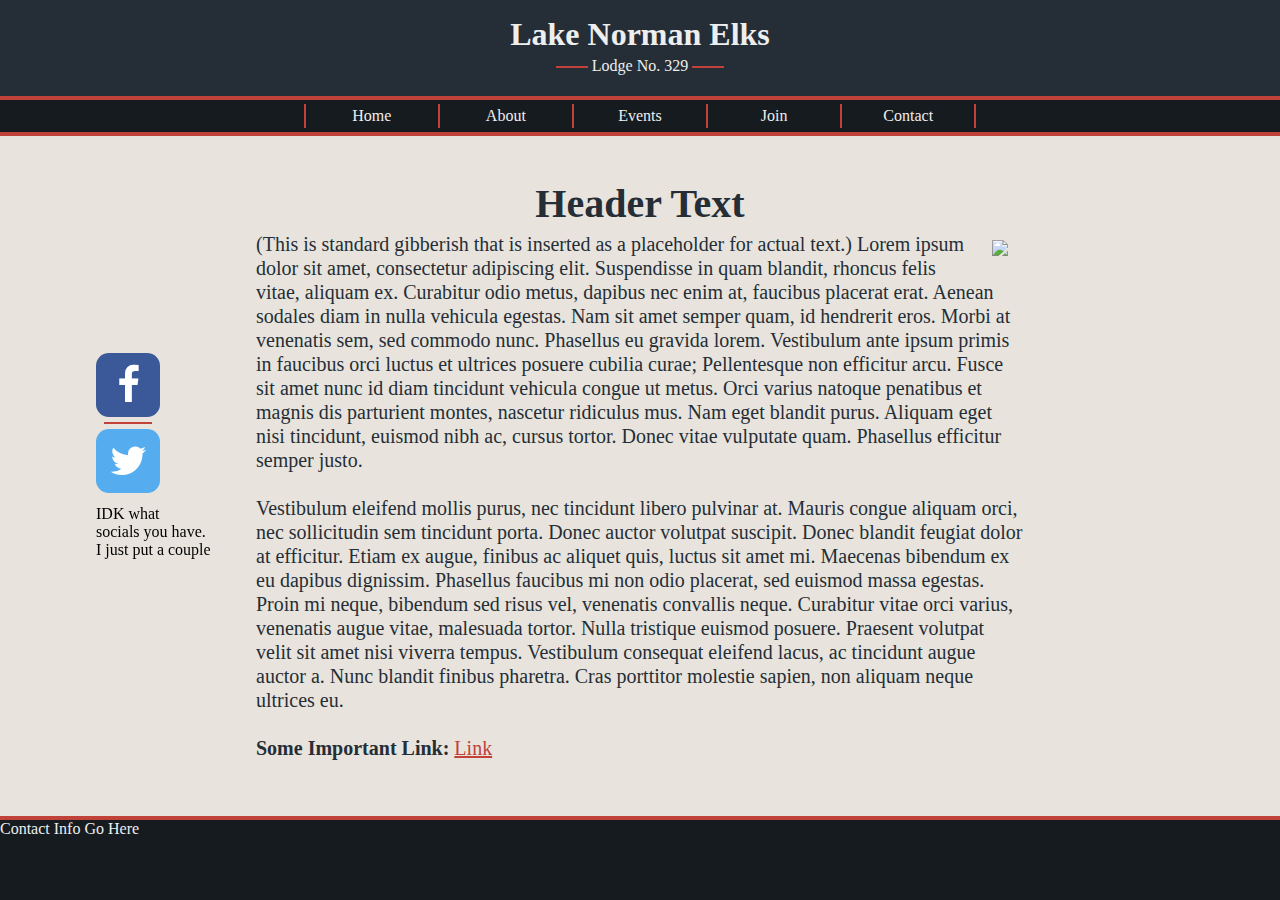
==== index.html @ 3dbc7ae4 "Add files via upload" ====
<html>
    <head>
        <title>LKN Elks</title>
        <link rel="stylesheet" href="./Stylesheets/maincss.css">
        <link rel="stylesheet" href="https://cdnjs.cloudflare.com/ajax/libs/font-awesome/4.7.0/css/font-awesome.min.css">
        <link rel="stylesheet" href="./Stylesheets/socialmediaicons.css">
    </head>
    <body>
        <div id="navbar">
            <div id="logo">
                <div id="logo-text">Lake Norman Elks</div>
                <div id="logo-description">Lodge No. 329</div>
                <img src="https://www.muralsyourway.com/media/catalog/product/cache/1/base/1200x/040ec09b1e35df139433887a97daa66f/d/i/distressed-american-flag-wallpaper-mural.jpg" id="navbar-logo-image">
            </div>
            <ul id="links">
                <li class="nav-link">
                    <a href="./">Home</a>
                </li>
                <li class="nav-link">
                    <a href="#">About</a>
                    <div class="nav-link-category">
                        <a href="#">Lodge History</a>
                        <a href="./About/Leadership.html">Lodge Leadership</a>
                        <a href="./About/ParentLinks.html">Parent Organization Links</a>
                    </div>
                </li>
                <li class="nav-link">
                    <a href="./Events/Events.html">Events</a>
                    <div class="nav-link-category">
                        <a href="#">Community Outreach</a>
                    </div>
                </li>
                <li class="nav-link">
                    <a href="#">Join</a>
                    <div class="nav-link-category">
                        <a href="#">Member Benefits</a>
                    </div>
                </li>
                <li class="nav-link">
                    <a href="./Contact Us/Contact.html">Contact</a>
                </li>
            </ul>
        </div>
        <div id="social-media-side-bar">
            <a href="#" class="fa fa-facebook"></a>
            <a href="#" class="fa fa-twitter"></a>
            IDK what <br>socials you have. <br>I just put a couple
        </div>
        <div id="main-content">

            <div class="content-section">
                <span class="center-header">Header Text</span>
                <span class="text-block">
                    <img src="https://static.independent.co.uk/s3fs-public/thumbnails/image/2013/06/11/12/goldfish-rex.jpg?w968h681" class="text-block-img-right">
                    (This is standard gibberish that is inserted as a placeholder for actual text.) Lorem ipsum dolor sit amet, consectetur adipiscing elit. Suspendisse in quam blandit, rhoncus felis vitae, aliquam ex. Curabitur odio metus, dapibus nec enim at, faucibus placerat erat. Aenean sodales diam in nulla vehicula egestas. Nam sit amet semper quam, id hendrerit eros. Morbi at venenatis sem, sed commodo nunc. Phasellus eu gravida lorem. Vestibulum ante ipsum primis in faucibus orci luctus et ultrices posuere cubilia curae; Pellentesque non efficitur arcu. Fusce sit amet nunc id diam tincidunt vehicula congue ut metus. Orci varius natoque penatibus et magnis dis parturient montes, nascetur ridiculus mus. Nam eget blandit purus. Aliquam eget nisi tincidunt, euismod nibh ac, cursus tortor. Donec vitae vulputate quam. Phasellus efficitur semper justo.
                </span>
                <span class="text-block">
                    Vestibulum eleifend mollis purus, nec tincidunt libero pulvinar at. Mauris congue aliquam orci, nec sollicitudin sem tincidunt porta. Donec auctor volutpat suscipit. Donec blandit feugiat dolor at efficitur. Etiam ex augue, finibus ac aliquet quis, luctus sit amet mi. Maecenas bibendum ex eu dapibus dignissim. Phasellus faucibus mi non odio placerat, sed euismod massa egestas. Proin mi neque, bibendum sed risus vel, venenatis convallis neque. Curabitur vitae orci varius, venenatis augue vitae, malesuada tortor. Nulla tristique euismod posuere. Praesent volutpat velit sit amet nisi viverra tempus. Vestibulum consequat eleifend lacus, ac tincidunt augue auctor a. Nunc blandit finibus pharetra. Cras porttitor molestie sapien, non aliquam neque ultrices eu.
                </span>
                <span class="text-block">
                    <span class="text-bold">Some Important Link: </span> <a href="https://www.google.com/">Link</a>
                </span>
            </div>
        </div>
        <div id="footer">
            Contact Info Go Here
        </div>
    </body>
</html>
---- Stylesheets/maincss.css ----
:root {
    --header_background: #252e36;
    --acccent_color: #c04239;
    --dark_accent: #161B20;
    --light_text: #eeeeee;
    --dark_text: #252e36;
    font-size: 16px;
    font-family: Cambria, Cochin, Georgia, Times, 'Times New Roman', serif;
}

body {
    margin: 0;
    padding: 0;
    background: #e8e4dd;
}

a {
    color: var(--acccent_color);
}

#navbar {
    position: fixed;
    left: 0;
    top: 0;
    background: var(--header_background);
    color: var(--light_text);
    width: 100vw;
    display: flex;
    flex-direction: column;
    align-items: center;
    z-index: 100;
}

#logo {
    width: 100vw;
    text-align: center;
    padding: 1rem;
    height: 4rem;
}

#logo-text {
    font-size: 2rem;
    font-weight: 600;
}

#logo-description {
    display: block;
    position: relative;
    width: fit-content;
    margin: auto;
    padding: 0.25rem;
}

#logo-description::before, #logo-description::after {
    content: "";
    background: var(--acccent_color);
    height: 0.125rem;
    width: 2rem;
    position: absolute;
    top: 50%;
    transform: translateY(-50%);
}

#logo-description::before {
    transform: translateX(-100%);
    left: 0;
}

#logo-description::after {
    transform: translateX(100%);
    right: 0;
}

#navbar-logo-image {
    position: absolute;
    left: 0;
    top: 0;
    width: 100vw;
    clip-path: polygon(0 0, 100% 0, 100% 6rem, calc(50% + 20rem) 6rem, calc(50% + 23rem) 0, calc(50% - 23rem) 0, calc(50% - 20rem) 6rem, 0 6rem);
    -webkit-clip-path: polygon(0 0, 100% 0, 100% 6rem, calc(50% + 20rem) 6rem, calc(50% + 23rem) 0, calc(50% - 23rem) 0, calc(50% - 20rem) 6rem, 0 6rem);
    transition: 200ms;
}

@media only screen and (max-width: 1300px) {
    #navbar-logo-image {
        opacity: 0;
    }
}

#links {
    width: 50vw;
    background: var(--dark_accent);
    display: flex;
    flex-direction: row;
    justify-content: space-around;
    padding: 0 25vw;
    margin: 0;
    border: 0.25rem solid var(--acccent_color);
}

.nav-link {
    list-style: none;
    position: relative;
    width: 100%;
    text-align: center;
    padding: 0.5rem;
    color: var(--light_text);
    vertical-align: middle;
    transition: 150ms;
}

.nav-link::before {
    content: "";
    background: var(--acccent_color);
    height: 1.5rem;
    width: 0.125rem;
    position: absolute;
    left: 0;
    top: 50%;
    transform: translate(-50%,-50%);
}

.nav-link:last-child::after {
    content: "";
    background: var(--acccent_color);
    height: 1.5rem;
    width: 0.125rem;
    position: absolute;
    right: 0;
    top: 50%;
    transform: translate(50%,-50%);
}

.nav-link a:hover {
    background: var(--header_background);
}

.nav-link a {
    display: block;
    height: 2rem;
    margin: -0.5rem;
    line-height: 2rem;
    text-decoration: none;
    color: var(--light_text);
}

.nav-link a:hover {
    color: #cccccc;
}

@media only screen and (max-width: 1400px) {
    #links {
        width: calc(100vw * 11 / 45 + 3220px / 9);
    }
}

.nav-link-category {
    position: absolute;
    width: calc(100% - 0.25rem);
    margin: -0.625rem;
    margin-top: 0.5rem;
    background: var(--dark_accent);
    transition: 100ms;
    transform: scale(1,0);
    transform-origin: 0 0;
    border-left: 0.25rem solid var(--acccent_color);
    border-right: 0.25rem solid var(--acccent_color);
    border-bottom: 0.25rem solid var(--acccent_color);
}

.nav-link-category a {
    margin: 0;
    height: 100%;
}

.nav-link:hover .nav-link-category {
    transform: scale(1,1);
    z-index: 999;
}

#social-media-side-bar {
    position: fixed;
    left: calc(10% - 2rem);
    top: 50% ;
    transform: translateY(-50%);
    max-height: 80vh;
}

#social-media-side-bar a {
    display: block;
    position: relative;
    height: 2.5rem;
    width: 2.5rem;
    padding: 0.75rem;
    margin: 0.75rem 0;
    font-size: 2.5rem;
    text-align: center;
    text-decoration: none;
    border-radius: 20%;
    transition: 100ms;
}

#social-media-side-bar a:hover {
    opacity: 0.85;
    border-radius: 35%;
    margin-left: 1rem;
}

#social-media-side-bar a:hover::after {
    margin-left: -1rem;
}

#social-media-side-bar a:nth-child(n+2)::after {
    content: "";
    position: absolute;
    height: 0.125rem;
    width: 3rem;
    background: var(--acccent_color);
    left: 0.5rem;
    top: -0.375rem;
    transform: translateY(-50%);
    transition: 100ms;
}

#main-content {
    margin-top: 12rem;
    padding: 0 20%;
    width: 60%;
    min-height: calc(100vh - 17.25rem);
    font-size: 1.25rem;
    line-height: 1.5rem;
    color: var(--dark_text);
}

.content-section {
    display: block;
    clear: both;
}

.center-header {
    display: block;
    color: var(--dark_text);
    font-size: 2.5rem;
    font-weight: 600;
    text-align: center;
    margin-bottom: 1rem;
}

.content-section:nth-child(n+2) .center-header {
    margin-top: 4rem;
}

.subsection-header {
    display: block;
    font-weight: 600;
    margin-top: 1.5rem;
    margin-bottom: 0.5rem;
}

.text-block {
    display: block;
    margin-bottom: 1.5rem;
}

.text-block-img-right {
    float: right;
    margin: 0.5rem 1rem;
    max-width: calc(45% - 2rem);
}

.event-block {
    display: flex;
    position: relative;
    flex-direction: row;
    padding: 1rem 0;
}

.event-block:last-child {
    margin-bottom: 2rem;
}

.event-block::before {
    content: '';
    width: 100%;
    height: 2px;
    background: var(--acccent_color);
    position: absolute;
    top: -1px;
    right: 0;
}

.event-block:last-child::after {
    content: '';
    width: 100%;
    height: 2px;
    background: var(--acccent_color);
    position: absolute;
    bottom: -1px;
    right: 0;
}

.event-date-block {
    display: flex;
    flex-direction: column;
    height: 5.5rem;
    min-width: 5.5rem;
    border-radius: 0.75rem;
    border: 2px solid var(--dark_accent);
    font-size: 2rem;
    margin-right: 1rem;
    background: var(--light_text);
    overflow: hidden;
}

.event-month {
    color: var(--light_text);
    text-align: center;
    background: var(--dark_accent);
    padding: 0.25rem 0;
}

.event-day {
    color: var(--dark_text);
    text-align: center;
    height: 100%;
    padding-top: 0.875rem;
}

.event-desc-block {
    max-height: 10rem;
    overflow-y: auto;
}

.parent-link {
    width: 100%;
    text-align: center;
    display: block;
    margin-top: 1rem;
}

.contact-info-container {
    width: 100%;
    display: flex;
    flex-direction: row;
    justify-content: space-around;
    flex-wrap: wrap;
}

.contact-info-block {
    padding: 1rem;
    border: 0.2rem solid var(--acccent_color);
    background: var(--light_text);
    min-width: 22rem;
    margin: 1rem;
}

.contact-name {
    font-size: 2rem;
    text-align: center;
    font-weight: bold;
}

.contact-role {
    text-align: center;
    margin: 1rem;
    font-size: 1.375rem;
}

.contact-email::before {
    content: 'Email: ';
    font-weight: bold;
}

.contact-phone::before {
    content: 'Phone: ';
    font-weight: bold;
}

.text-bold {
    font-weight: 600;
}

@media only screen and (max-height: 25rem) {
    #logo {
        display: none;
    }

    #main-content {
        margin-top: 4rem;
    }
}


#footer {
    position: absolute;
    left: 0;
    width: 100%;
    height: 5rem;
    background: var(--dark_accent);
    color: var(--light_text);
    border-top: 0.25rem solid var(--acccent_color);
}
---- Stylesheets/socialmediaicons.css ----
.fa-facebook {
    background: #3B5998;
    color: white;
}

.fa-twitter {
    background: #55ACEE;
    color: white;
}

.fa-google {
	background: #dd4b39;
	color: white;
}

.fa-linkedin {
	background: #007bb5;
	color: white;
}

.fa-youtube {
	background: #bb0000;
	color: white;
}

.fa-instagram {
	background: #E1306C;
	color: white;
}

.fa-pinterest {
	background: #cb2027;
	color: white;
}

.fa-snapchat-ghost {
	background: #fffc00;
	color: white;
	text-shadow: -1px 0 black, 0 1px black, 1px 0 black, 0 -1px black;
}

.fa-skype {
	background: #00aff0;
	color: white;
}

.fa-android {
	background: #a4c639;
	color: white;
}

.fa-dribbble {
	background: #ea4c89;
	color: white;
}

.fa-vimeo {
	background: #45bbff;
	color: white;
}

.fa-tumblr {
	background: #2c4762;
	color: white;
}

.fa-vine {
	background: #00b489;
	color: white;
}

.fa-foursquare {
	background: #45bbff;
	color: white;
}

.fa-stumbleupon {
	background: #eb4924;
	color: white;
}

.fa-flickr {
	background: #f40083;
	color: white;
}

.fa-yahoo {
	background: #430297;
	color: white;
}

.fa-soundcloud {
	background: #ff5500;
	color: white;
}

.fa-reddit {
	background: #ff5700;
	color: white;
}

.fa-rss {
	background: #ff6600;
	color: white;
}
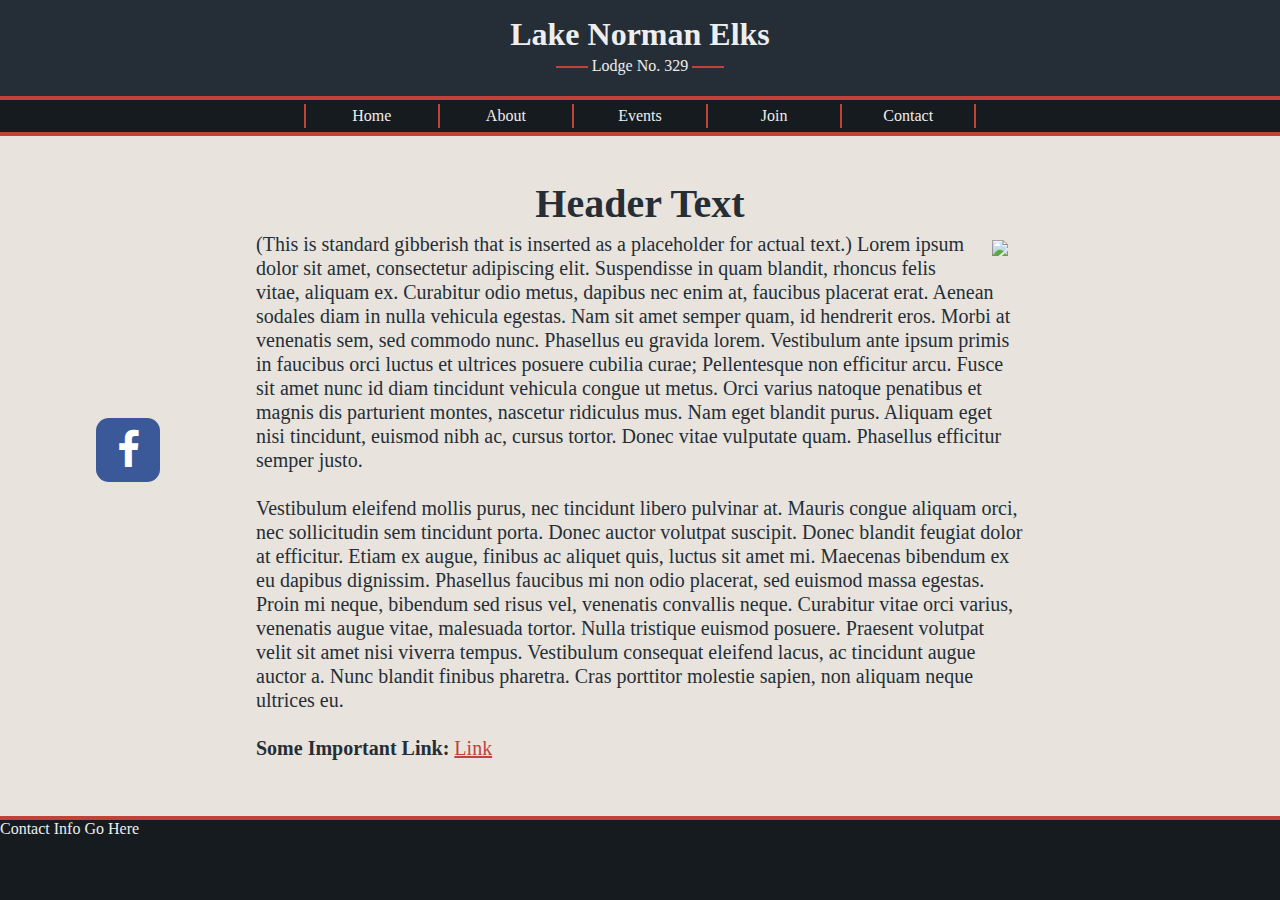
==== commit dc13f883: "Add files via upload" ====
--- a/index.html
+++ b/index.html
@@ -17,7 +17,7 @@
                     <a href="./">Home</a>
                 </li>
                 <li class="nav-link">
-                    <a href="#">About</a>
+                    <a href="./About/About.html">About</a>
                     <div class="nav-link-category">
                         <a href="#">Lodge History</a>
                         <a href="./About/Leadership.html">Lodge Leadership</a>
@@ -43,11 +43,8 @@
         </div>
         <div id="social-media-side-bar">
             <a href="#" class="fa fa-facebook"></a>
-            <a href="#" class="fa fa-twitter"></a>
-            IDK what <br>socials you have. <br>I just put a couple
         </div>
         <div id="main-content">
-
             <div class="content-section">
                 <span class="center-header">Header Text</span>
                 <span class="text-block">
--- a/Stylesheets/maincss.css
+++ b/Stylesheets/maincss.css
@@ -16,6 +16,40 @@
 
 a {
     color: var(--acccent_color);
+}
+
+h1, h2, h3 {
+    text-align: center;
+}
+
+table {
+    display: block;
+    margin: auto;
+    width: 80%;
+    border: none;
+    border-spacing: 0;
+}
+
+tbody {
+    display: table;
+    width: 100%;
+}
+
+table tr:nth-child(2n+1) {
+    background: #aaaaaa;
+}
+
+table tr td:last-child {
+    text-align: right;
+}
+
+table, tr, td {
+    font-size: 16px;
+    font-family: Cambria, Cochin, Georgia, Times, 'Times New Roman', serif;
+    font-size: 1.25rem;
+    line-height: 1.5rem;
+    color: var(--dark_text);
+    padding: 0 0.5rem;
 }
 
 #navbar {
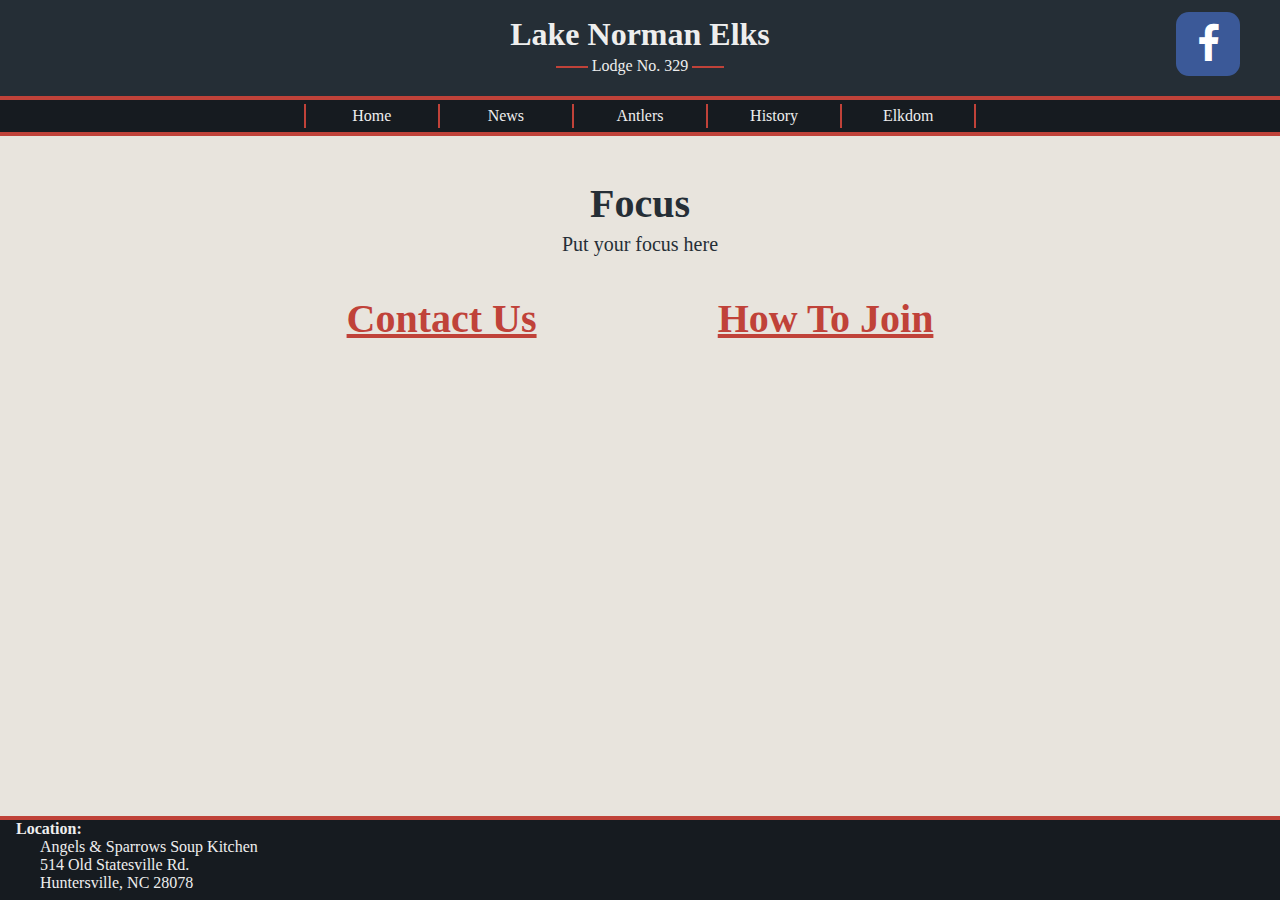
==== commit 14dfd303: "Add files via upload" ====
--- a/index.html
+++ b/index.html
@@ -7,60 +7,67 @@
     </head>
     <body>
         <div id="navbar">
+            <div id="social-media-link-container">
+                <a href="#" class="fa fa-facebook social-media-link"></a>
+            </div>
             <div id="logo">
                 <div id="logo-text">Lake Norman Elks</div>
                 <div id="logo-description">Lodge No. 329</div>
-                <img src="https://www.muralsyourway.com/media/catalog/product/cache/1/base/1200x/040ec09b1e35df139433887a97daa66f/d/i/distressed-american-flag-wallpaper-mural.jpg" id="navbar-logo-image">
+                <img src="./Images/PageElements/BannerImg.jpg" id="navbar-logo-image">
             </div>
             <ul id="links">
                 <li class="nav-link">
                     <a href="./">Home</a>
                 </li>
                 <li class="nav-link">
-                    <a href="./About/About.html">About</a>
+                    <a href="#">News</a>
                     <div class="nav-link-category">
-                        <a href="#">Lodge History</a>
+                        <a href="./Events/Events.html">Events</a>
                         <a href="./About/Leadership.html">Lodge Leadership</a>
                         <a href="./About/ParentLinks.html">Parent Organization Links</a>
                     </div>
                 </li>
                 <li class="nav-link">
-                    <a href="./Events/Events.html">Events</a>
+                    <a href="./Events/Events.html">Antlers</a>
                     <div class="nav-link-category">
                         <a href="#">Community Outreach</a>
                     </div>
                 </li>
                 <li class="nav-link">
-                    <a href="#">Join</a>
+                    <a href="./About/About.html">History</a>
                     <div class="nav-link-category">
-                        <a href="#">Member Benefits</a>
+                        <a href="./About/Leadership.html">Past Exalted Rulers</a>
                     </div>
                 </li>
                 <li class="nav-link">
-                    <a href="./Contact Us/Contact.html">Contact</a>
+                    <a href="./About/ParentLinks.html">Elkdom</a>
+                    <div class="nav-link-category">
+                        <a href="./Contact Us/Contact.html">Contact Us</a>
+                    </div>
                 </li>
             </ul>
         </div>
-        <div id="social-media-side-bar">
-            <a href="#" class="fa fa-facebook"></a>
-        </div>
         <div id="main-content">
             <div class="content-section">
-                <span class="center-header">Header Text</span>
-                <span class="text-block">
-                    <img src="https://static.independent.co.uk/s3fs-public/thumbnails/image/2013/06/11/12/goldfish-rex.jpg?w968h681" class="text-block-img-right">
-                    (This is standard gibberish that is inserted as a placeholder for actual text.) Lorem ipsum dolor sit amet, consectetur adipiscing elit. Suspendisse in quam blandit, rhoncus felis vitae, aliquam ex. Curabitur odio metus, dapibus nec enim at, faucibus placerat erat. Aenean sodales diam in nulla vehicula egestas. Nam sit amet semper quam, id hendrerit eros. Morbi at venenatis sem, sed commodo nunc. Phasellus eu gravida lorem. Vestibulum ante ipsum primis in faucibus orci luctus et ultrices posuere cubilia curae; Pellentesque non efficitur arcu. Fusce sit amet nunc id diam tincidunt vehicula congue ut metus. Orci varius natoque penatibus et magnis dis parturient montes, nascetur ridiculus mus. Nam eget blandit purus. Aliquam eget nisi tincidunt, euismod nibh ac, cursus tortor. Donec vitae vulputate quam. Phasellus efficitur semper justo.
+                <span class="center-header">Focus</span>
+                <span class="text-block text-center">
+                    Put your focus here
                 </span>
-                <span class="text-block">
-                    Vestibulum eleifend mollis purus, nec tincidunt libero pulvinar at. Mauris congue aliquam orci, nec sollicitudin sem tincidunt porta. Donec auctor volutpat suscipit. Donec blandit feugiat dolor at efficitur. Etiam ex augue, finibus ac aliquet quis, luctus sit amet mi. Maecenas bibendum ex eu dapibus dignissim. Phasellus faucibus mi non odio placerat, sed euismod massa egestas. Proin mi neque, bibendum sed risus vel, venenatis convallis neque. Curabitur vitae orci varius, venenatis augue vitae, malesuada tortor. Nulla tristique euismod posuere. Praesent volutpat velit sit amet nisi viverra tempus. Vestibulum consequat eleifend lacus, ac tincidunt augue auctor a. Nunc blandit finibus pharetra. Cras porttitor molestie sapien, non aliquam neque ultrices eu.
-                </span>
-                <span class="text-block">
-                    <span class="text-bold">Some Important Link: </span> <a href="https://www.google.com/">Link</a>
-                </span>
+                <div class="row-flexbox">
+                    <a href="./Contact Us/Contact.html"><h1>Contact Us</h1></a>
+                    <a href="#"><h1>How To Join</h1></a>
+                </div>
             </div>
         </div>
         <div id="footer">
-            Contact Info Go Here
+            <div class="address-block">
+                <div class="address-title">Location</div>
+                <div class="address-location">
+                    <div class="address-line">Angels & Sparrows Soup Kitchen</div>
+                    <div class="address-line">514 Old Statesville Rd.</div>
+                    <div class="address-line">Huntersville, NC 28078</div>
+                </div>
+            </div>
         </div>
     </body>
 </html>--- a/Stylesheets/maincss.css
+++ b/Stylesheets/maincss.css
@@ -212,6 +212,30 @@
     z-index: 999;
 }
 
+#social-media-link-container {
+    font-size: 2.5rem;
+}
+
+.social-media-link {
+    display: block;
+    position: absolute;
+    right: calc(2.5% + 0.5rem);
+    height: 2.5rem;
+    width: 2.5rem;
+    padding: 0.75rem;
+    margin: 0.75rem 0;
+    font-size: 2.5rem;
+    text-align: center;
+    text-decoration: none;
+    border-radius: 20%;
+    transition: 100ms;
+    z-index: 999;
+}
+
+.social-media-link:hover {
+    border-radius: 35%;
+}
+
 #social-media-side-bar {
     position: fixed;
     left: calc(10% - 2rem);
@@ -410,8 +434,78 @@
     font-weight: bold;
 }
 
+.leader-pic-grid-container {
+    width: 100%;
+    display: flex;
+    flex-direction: row;
+    justify-content: space-around;
+    flex-wrap: wrap;
+}
+
+.leader-pic-block {
+    background: var(--dark_accent);
+    color: var(--light_text);
+    text-align: center;
+    width: 15rem;
+    padding: 2rem;
+    padding-bottom: 0.5rem;
+    margin: 1rem 0.5rem;
+    border: 4px solid var(--acccent_color);
+}
+
+.leader-picture {
+    width: 100%;
+}
+
+.leader-name {
+    font-size: 1.75rem;
+    line-height: normal;
+    margin-bottom: 0.5rem;
+}
+
+.leader-years-block {
+    display: block;
+    color: var(--acccent_color);
+}
+
+.leader-start-year, .leader-end-year {
+    display: inline;
+}
+
+.leader-end-year::before {
+    content: ' - ';
+}
+
+.address-block {
+    margin-left: 1rem;
+}
+
+.address-title {
+    font-weight: 600;
+}
+
+.address-title::after {
+    content: ':';
+}
+
+.address-location {
+    margin-left: 1.5rem;
+}
+
 .text-bold {
     font-weight: 600;
+}
+
+.text-center {
+    text-align: center;
+}
+
+.row-flexbox {
+    width: 100%;
+    display: flex;
+    flex-direction: row;
+    justify-content: space-around;
+    flex-wrap: wrap;
 }
 
 @media only screen and (max-height: 25rem) {
